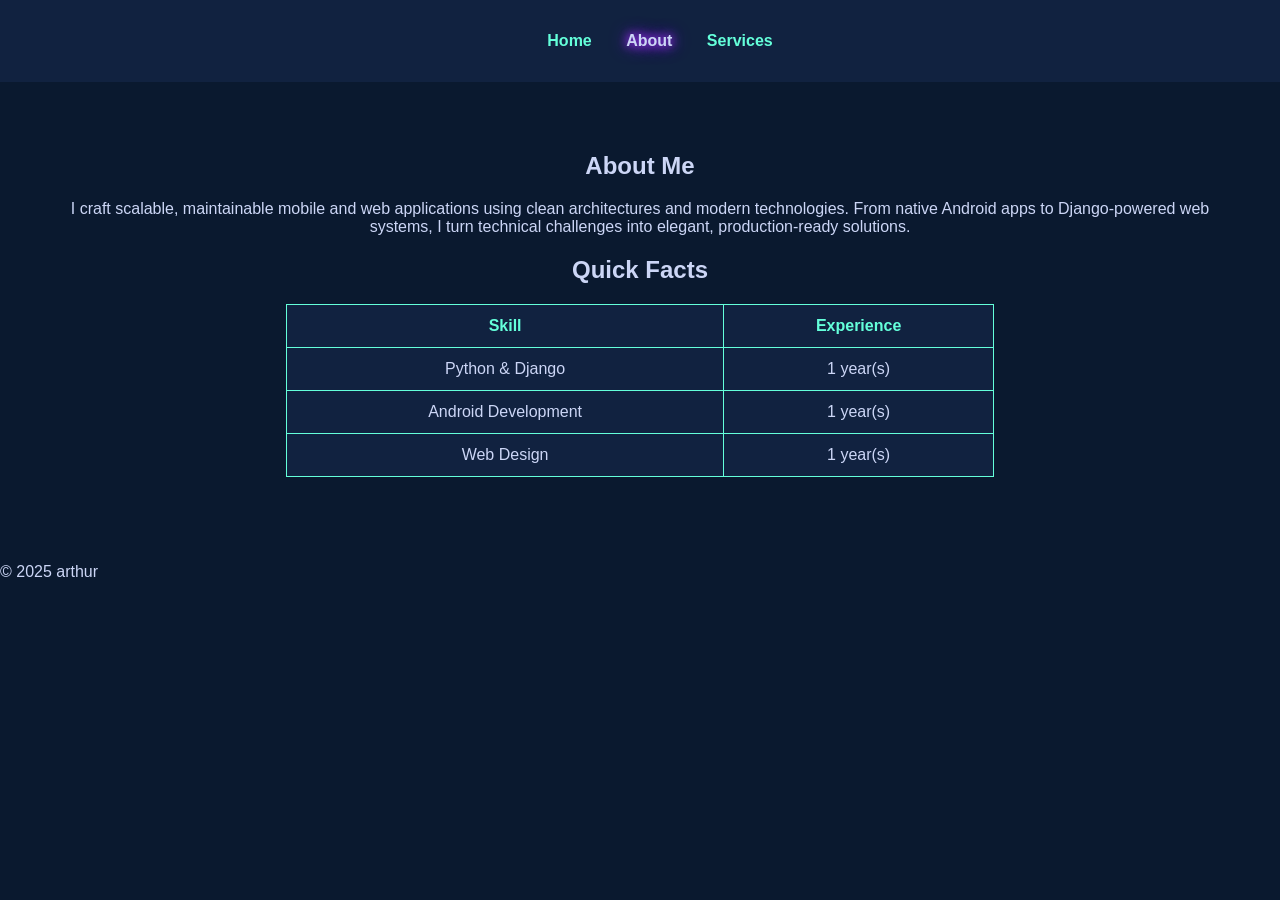
==== about.html @ 449dfd5b "Initial commit" ====
<!DOCTYPE html>
<html lang="en">
<head>
    <meta charset="UTF-8">
    <meta name="viewport" content="width=device-width, initial-scale=1.0">
    <link rel="icon" type="image/png" href="assets\images\favicon.png">
    <title>About | Arthur</title>
    <link rel="stylesheet" href="about.css">
</head>
<body>
    <header>
        <nav>
            <ul>
                <li><a href="home.html">Home</a></li>
                <li><a href="about.html" class="active">About</a></li>
                <li><a href="services.html">Services</a></li>
            </ul>
        </nav>
    </header>

    <section class="about">
        <h1>About Me</h1>
        <p>I craft scalable, maintainable mobile and web applications using clean architectures and modern technologies.
From native Android apps to Django-powered web systems, I turn technical challenges into elegant, production-ready solutions.</p>

        <h2>Quick Facts</h2>
        <table>
            <tr><th>Skill</th><th>Experience</th></tr>
            <tr><td>Python & Django</td><td>1 year(s)</td></tr>
            <tr><td>Android Development</td><td>1 year(s)</td></tr>
            <tr><td>Web Design</td><td>1 year(s)</td></tr>
        </table>
    </section>

    <footer>
        <p>&copy; 2025 arthur</p>
    </footer>
</body>
</html>
---- about.css ----
body {
    background-color: #0a192f;
    color: #ccd6f6;
    font-family: "Poppins", sans-serif;
    margin: 0;
    padding: 0;
}

nav {
    background-color: #112240;
    text-align: center;
    padding: 1em;
}

nav ul li {
    display: inline;
    margin: 0 15px;
}

nav ul li a {
    color: #64ffda;
    text-decoration: none;
    font-weight: bold;
}

nav ul li a:hover,
nav ul li a.active {
    color: #ccd6f6;
}
/*hover*/
nav ul li a:hover,
nav ul li a.active {
  color: #ccd6f6;
  text-shadow: 0 0 8px #8a2be2, 0 0 12px #8a2be2, 0 0 18px #8a2be2;
  transition: all 0.3s ease;
}

.about {
    padding: 50px;
    text-align: center;
}

table {
    width: 60%;
    margin: 20px auto;
    border-collapse: collapse;
    background-color: #112240;
}

th, td {
    border: 1px solid #64ffda;
    padding: 12px;
}

th {
    color: #64ffda;
}

@keyframes fadeUp {
  from {opacity: 0; transform: translateY(30px);}
  to {opacity: 1; transform: translateY(0);}
}

body {
  animation: fadeIn 0.6s ease-in-out;
}

@keyframes fadeIn {
  from {opacity: 0;}
  to {opacity: 1;}
}
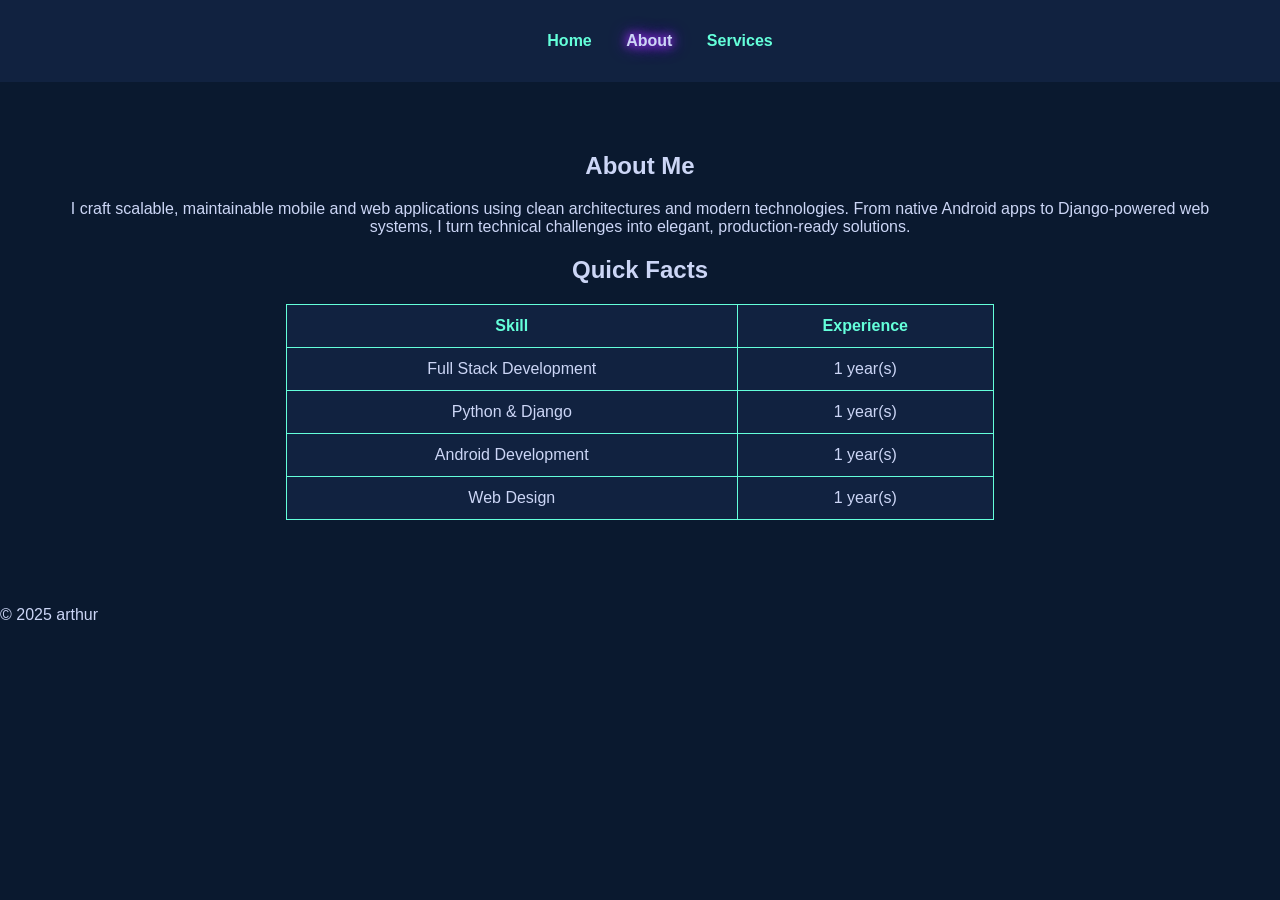
==== commit 3d958b46: "upskill" ====
--- a/about.html
+++ b/about.html
@@ -26,6 +26,7 @@
         <h2>Quick Facts</h2>
         <table>
             <tr><th>Skill</th><th>Experience</th></tr>
+            <tr><td>Full Stack Development</td><td>1 year(s)</td></tr>
             <tr><td>Python & Django</td><td>1 year(s)</td></tr>
             <tr><td>Android Development</td><td>1 year(s)</td></tr>
             <tr><td>Web Design</td><td>1 year(s)</td></tr>
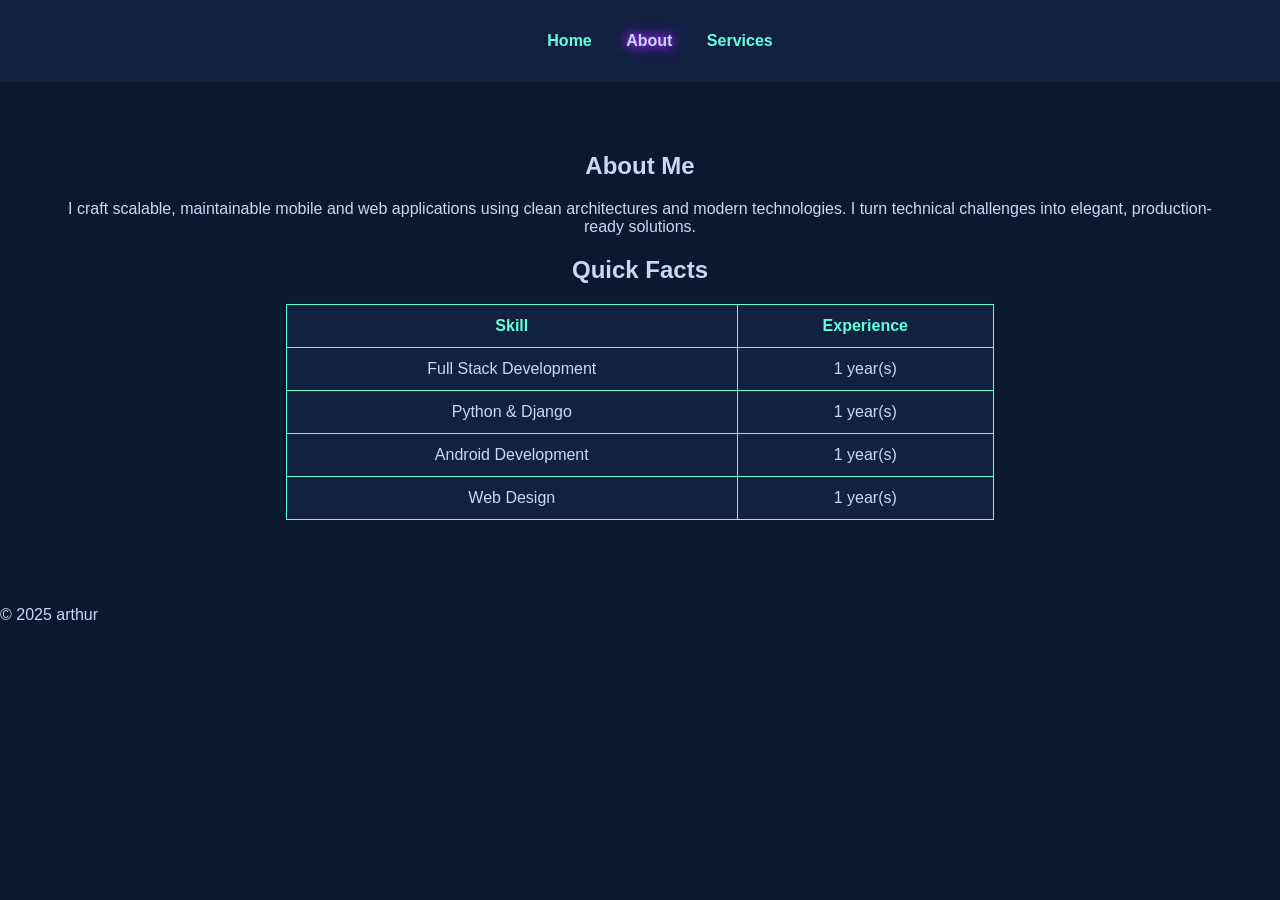
==== commit 3f20c304: "clarification" ====
--- a/about.html
+++ b/about.html
@@ -21,7 +21,7 @@
     <section class="about">
         <h1>About Me</h1>
         <p>I craft scalable, maintainable mobile and web applications using clean architectures and modern technologies.
-From native Android apps to Django-powered web systems, I turn technical challenges into elegant, production-ready solutions.</p>
+        I turn technical challenges into elegant, production-ready solutions.</p>
 
         <h2>Quick Facts</h2>
         <table>
